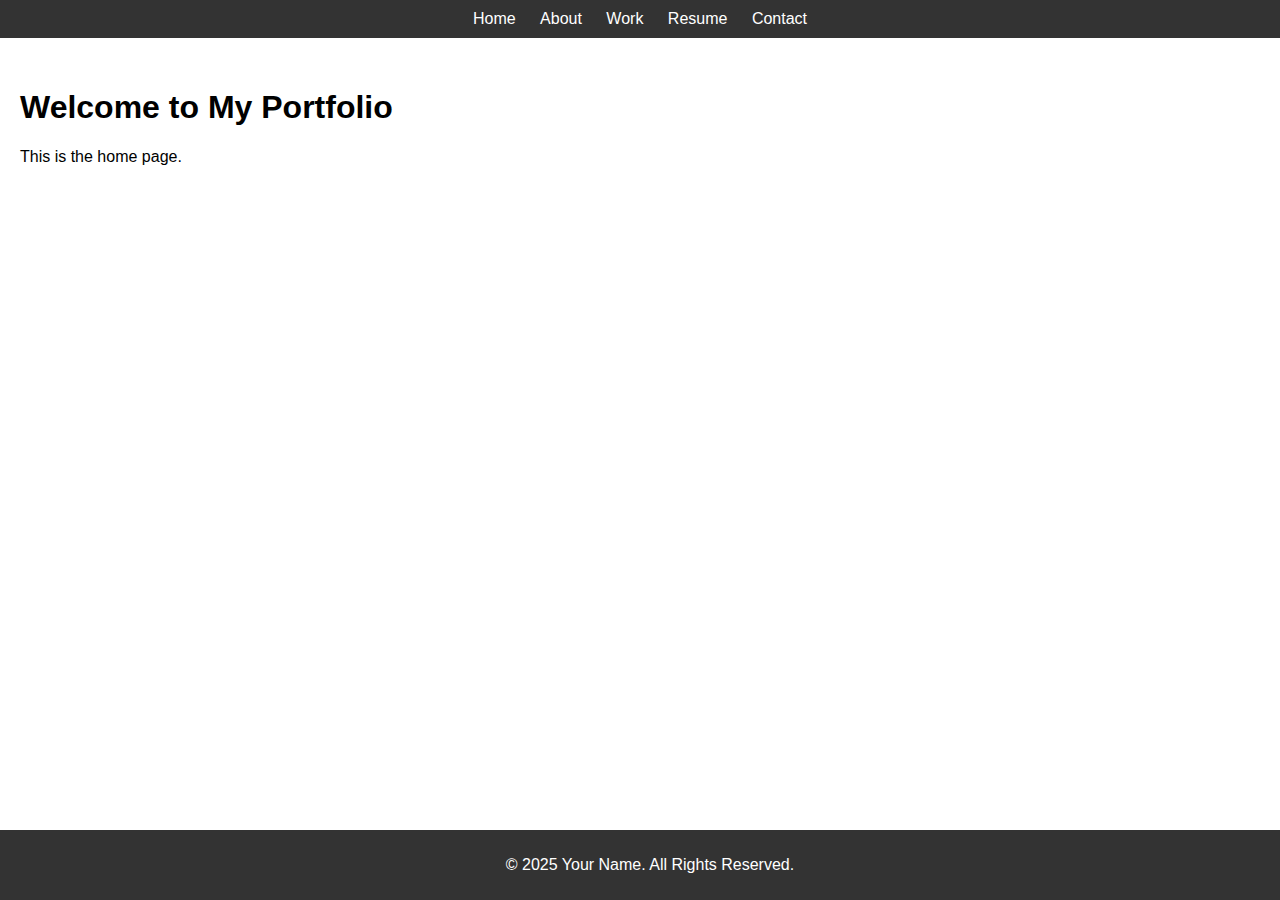
==== index.html @ cdfd4bf9 "Initial commit" ====
<!DOCTYPE html>
<html lang="en">
<head>
    <meta charset="UTF-8">
    <meta name="viewport" content="width=device-width, initial-scale=1.0">
    <title>Your Portfolio</title>
    <link rel="stylesheet" href="assets/style.css">
</head>
<body>

    <nav>
        <a href="index.html">Home</a>
        <a href="about.html">About</a>
        <a href="work.html">Work</a>
        <a href="resume.html">Resume</a>
        <a href="contact.html">Contact</a>
    </nav>

    <section>
        <h1>Welcome to My Portfolio</h1>
        <p>This is the home page.</p>
    </section>

    <footer>
        <p>&copy; 2025 Your Name. All Rights Reserved.</p>
    </footer>

</body>
</html>
---- assets/style.css ----
body {
    font-family: Arial, sans-serif;
    margin: 0;
    padding: 0;
}

nav {
    background-color: #333;
    color: white;
    padding: 10px;
    text-align: center;
}

nav a {
    color: white;
    padding: 10px;
    text-decoration: none;
}

nav a:hover {
    background-color: #ddd;
    color: black;
}

section {
    padding: 20px;
    margin: 10px 0;
}

footer {
    background-color: #333;
    color: white;
    text-align: center;
    padding: 10px;
    position: fixed;
    bottom: 0;
    width: 100%;
}

iframe {
    width: 100%;
    height: 400px;
}

form input, form textarea {
    width: 100%;
    padding: 10px;
    margin: 10px 0;
    border: 1px solid #ccc;
}

form button {
    background-color: #333;
    color: white;
    padding: 10px 20px;
    border: none;
    cursor: pointer;
}

form button:hover {
    background-color: #555;
}
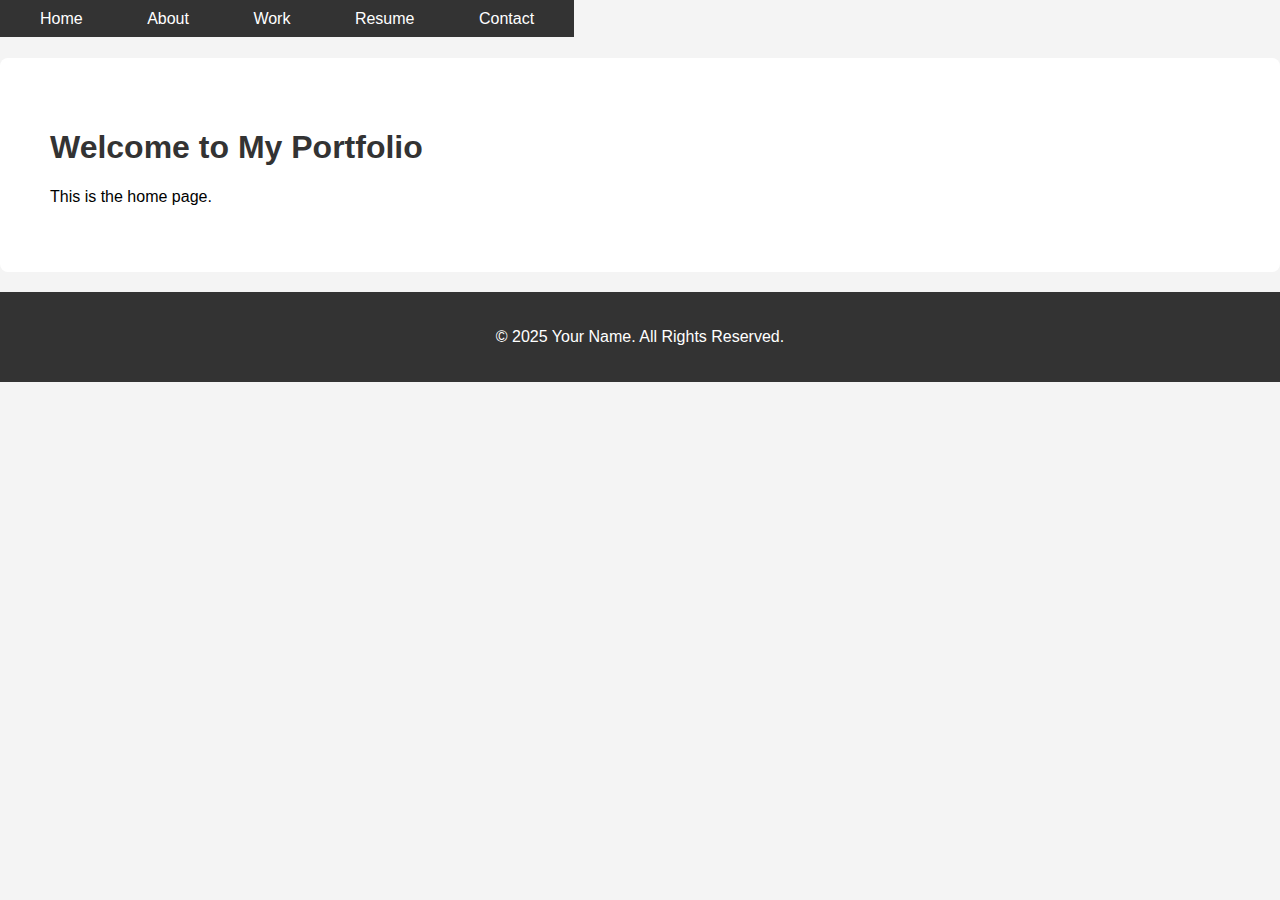
==== commit 1ffa7ab9: "initial commit" ====
--- a/index.html
+++ b/index.html
@@ -8,7 +8,7 @@
 </head>
 <body>
 
-    <nav>
+    <nav class="navbar">
         <a href="index.html">Home</a>
         <a href="about.html">About</a>
         <a href="work.html">Work</a>
@@ -16,7 +16,7 @@
         <a href="contact.html">Contact</a>
     </nav>
 
-    <section>
+    <section id="home">
         <h1>Welcome to My Portfolio</h1>
         <p>This is the home page.</p>
     </section>
--- a/assets/style.css
+++ b/assets/style.css
@@ -1,62 +1,59 @@
 body {
-    font-family: Arial, sans-serif;
+    font-family: 'Roboto', sans-serif;
     margin: 0;
     padding: 0;
+    background-color: #f4f4f4;
 }
 
-nav {
+.navbar {
+    display: inline;
     background-color: #333;
-    color: white;
+    width: 100%;
     padding: 10px;
-    text-align: center;
 }
 
-nav a {
+.navbar a {
     color: white;
-    padding: 10px;
     text-decoration: none;
+    padding: 10px 20px;
+    margin: 0 10px;
+    display: inline-block;
 }
 
-nav a:hover {
+.navbar a:hover {
     background-color: #ddd;
     color: black;
 }
 
 section {
+    padding: 50px;
+    margin: 20px 0;
+    background-color: white;
+    border-radius: 8px;
+}
+
+h1, h2 {
+    color: #333;
+}
+
+.portfolio-item {
+    margin: 20px;
+    display: inline-block;
+    width: 30%;
+    background-color: #fff;
     padding: 20px;
-    margin: 10px 0;
+    border-radius: 8px;
+    box-shadow: 0 0 10px rgba(0, 0, 0, 0.1);
+}
+
+.portfolio-item li {
+    max-width: 100%;
+    border-radius: 8px;
 }
 
 footer {
+    text-align: center;
+    padding: 20px;
     background-color: #333;
     color: white;
-    text-align: center;
-    padding: 10px;
-    position: fixed;
-    bottom: 0;
-    width: 100%;
 }
-
-iframe {
-    width: 100%;
-    height: 400px;
-}
-
-form input, form textarea {
-    width: 100%;
-    padding: 10px;
-    margin: 10px 0;
-    border: 1px solid #ccc;
-}
-
-form button {
-    background-color: #333;
-    color: white;
-    padding: 10px 20px;
-    border: none;
-    cursor: pointer;
-}
-
-form button:hover {
-    background-color: #555;
-}
